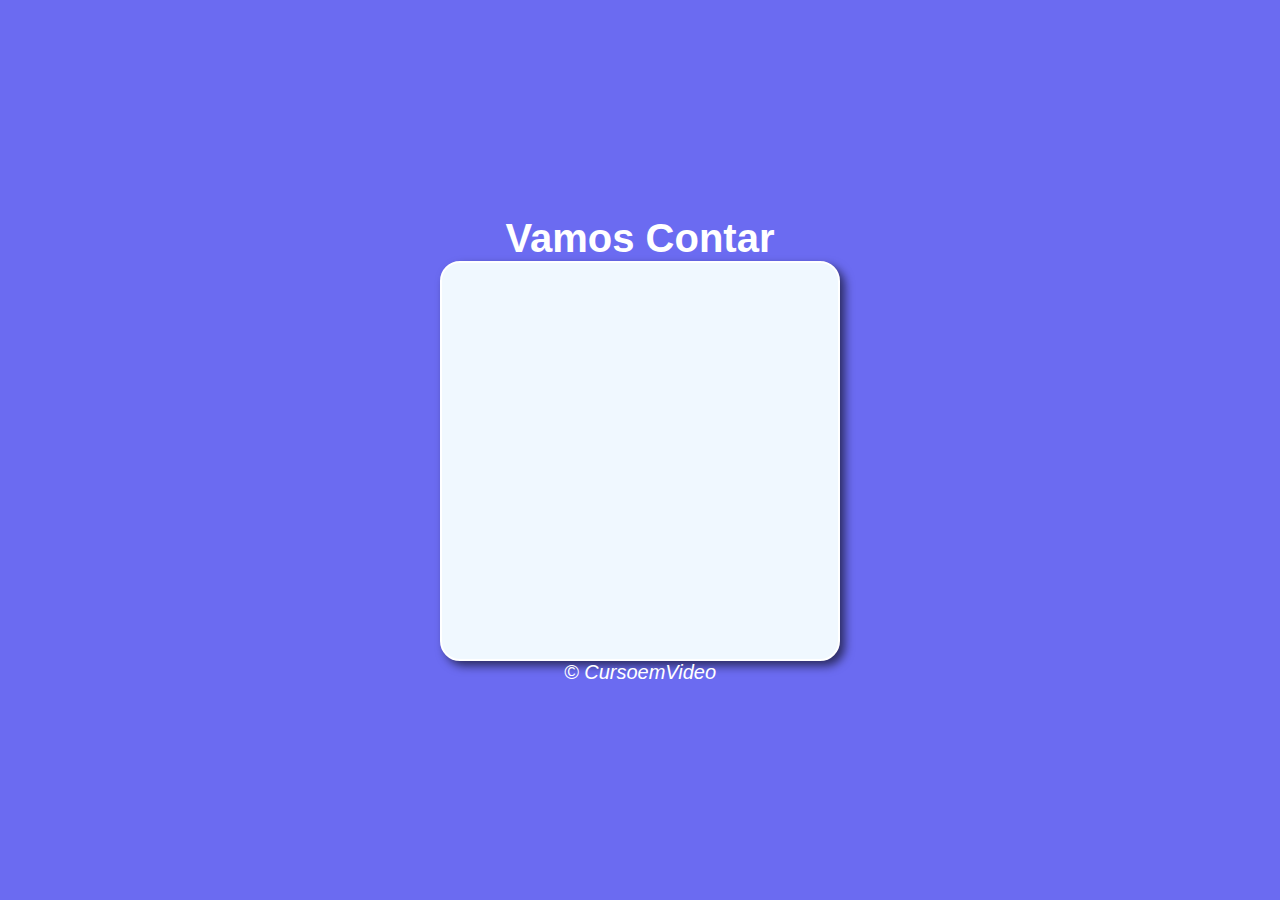
==== aula 14/exercicio 4/index.html @ 0499475e "mudança do nome dos arquivos html dos exercicos da aula 14" ====
<!DOCTYPE html>
<html lang="pt-br">
<head>
    <meta charset="UTF-8">
    <meta http-equiv="X-UA-Compatible" content="IE=edge">
    <meta name="viewport" content="width=device-width, initial-scale=1.0">
    <title>Curso JS - CursoemVideo - Aula 13 - Exercícios</title>
    <link rel="stylesheet" href="./css/reset.css">
    <link rel="stylesheet" href="./css/estilo.css">
    <script src="./script.js" defer></script>
</head>
<body>
    <header class="cabecalho">
        <h1 class="titulo-principal">Vamos Contar</h1>
    </header>
    <main class="corpo-principal">
        <div class="box-principal">
            <section class="secao-dividir">
                <div class="box-section-1"></div>
                <div class="box-section-2"></div>

            </section>
        </div>
    </main>
    <footer>
        <p><em>&copy CursoemVideo</em> </p>
    </footer>
    
</body>
</html>
---- aula 14/exercicio 4/css/estilo.css ----
body {
    background-color: rgb(107,107,241);
    font: normal 15pt Arial;
    display: flex;
    height: 100vh;
    width: 100vw;
    justify-content: center;
    flex-direction: column;
    align-items: center;
}

.cabecalho .titulo-principal {
    color: white;
}

.box-principal {
    height: 400px;
    width: 400px;
    border: 2px solid white;
    border-radius: 20px;
    background-color: aliceblue;
    box-shadow: 5px 5px 10px rgba(0, 0, 0, 0.589);
}

footer p {
    color: white;
}
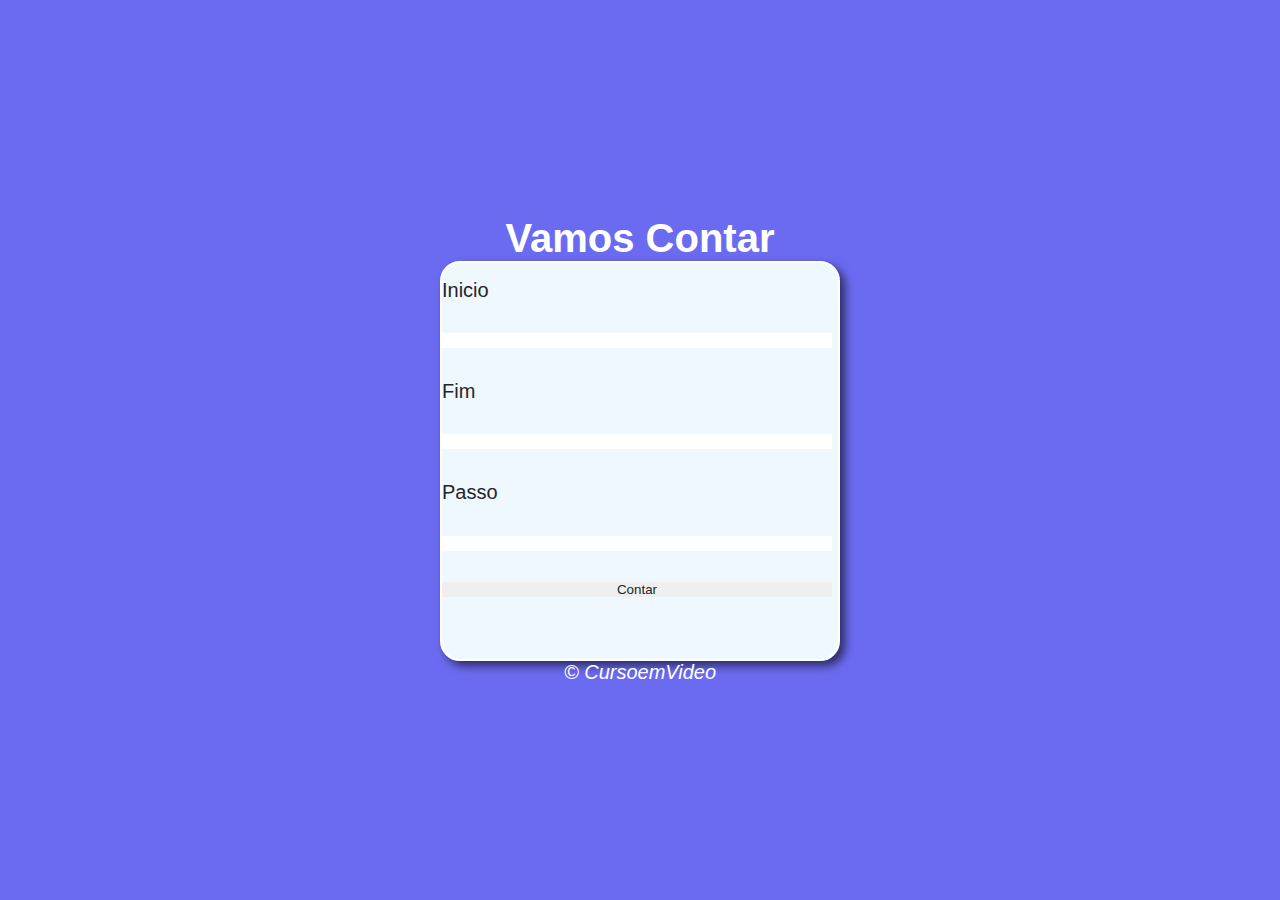
==== commit 282754f0: "estrutuacao do CSS e HTML do exercicio 4 para inicio do script" ====
--- a/aula 14/exercicio 4/index.html
+++ b/aula 14/exercicio 4/index.html
@@ -16,9 +16,19 @@
     <main class="corpo-principal">
         <div class="box-principal">
             <section class="secao-dividir">
-                <div class="box-section-1"></div>
-                <div class="box-section-2"></div>
+                <div class="box-section-1">
+                    <label for="start">Inicio</label>
+                    <input type="number" name="inicio" id="start">
 
+                    <label for="end">Fim</label>
+                    <input type="number" name="fim" id="end">
+
+                    <label for="step">Passo</label>
+                    <input type="number" name="passo" id="step">
+
+                    <input type="button" value="Contar">
+                    
+                </div>
             </section>
         </div>
     </main>
--- a/aula 14/exercicio 4/css/estilo.css
+++ b/aula 14/exercicio 4/css/estilo.css
@@ -22,6 +22,14 @@
     box-shadow: 5px 5px 10px rgba(0, 0, 0, 0.589);
 }
 
+.box-principal .box-section-1 {
+    height: 350px;
+    width: 390px;
+    display: flex;
+    flex-direction: column;
+    justify-content: space-around;
+}
+
 footer p {
     color: white;
 }
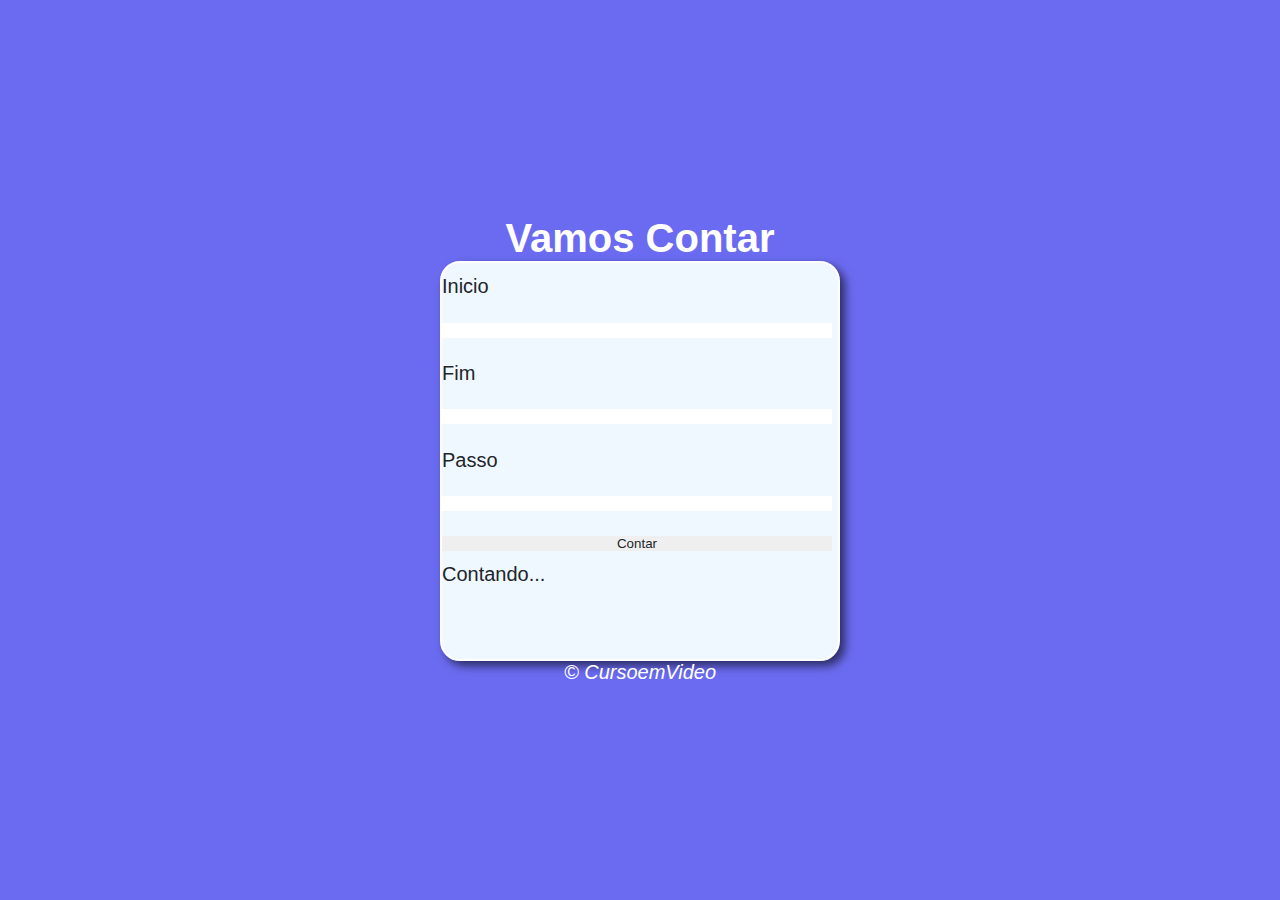
==== commit e5ca0af0: "iniciando script" ====
--- a/aula 14/exercicio 4/index.html
+++ b/aula 14/exercicio 4/index.html
@@ -7,7 +7,7 @@
     <title>Curso JS - CursoemVideo - Aula 13 - Exercícios</title>
     <link rel="stylesheet" href="./css/reset.css">
     <link rel="stylesheet" href="./css/estilo.css">
-    <script src="./script.js" defer></script>
+    <script src="./scriptfor.js" defer></script>
 </head>
 <body>
     <header class="cabecalho">
@@ -26,9 +26,13 @@
                     <label for="step">Passo</label>
                     <input type="number" name="passo" id="step">
 
-                    <input type="button" value="Contar">
-                    
+                    <input type="button" value="Contar" onclick="contadora()">
                 </div>
+                
+                <div id="resultado">
+                    Contando...
+                </div>
+
             </section>
         </div>
     </main>
--- a/aula 14/exercicio 4/css/estilo.css
+++ b/aula 14/exercicio 4/css/estilo.css
@@ -23,7 +23,7 @@
 }
 
 .box-principal .box-section-1 {
-    height: 350px;
+    height: 300px;
     width: 390px;
     display: flex;
     flex-direction: column;
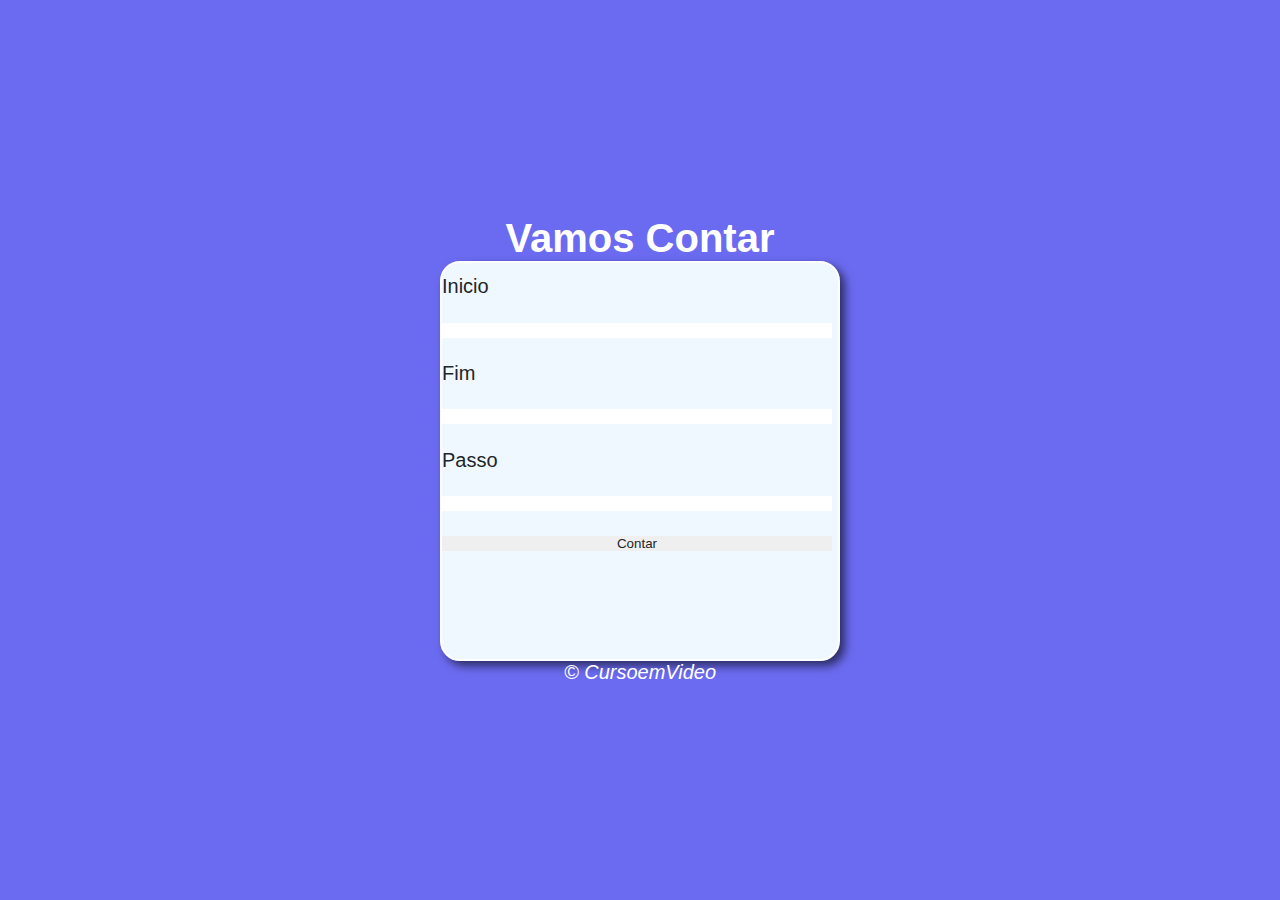
==== commit 3dc159ab: "tentativas 2" ====
--- a/aula 14/exercicio 4/index.html
+++ b/aula 14/exercicio 4/index.html
@@ -26,12 +26,10 @@
                     <label for="step">Passo</label>
                     <input type="number" name="passo" id="step">
 
-                    <input type="button" value="Contar" onclick="contadora()">
+                    <input type="button" value="Contar" onclick = "contadora()">
                 </div>
                 
-                <div id="resultado">
-                    Contando...
-                </div>
+                <p id="resultado"></p>
 
             </section>
         </div>
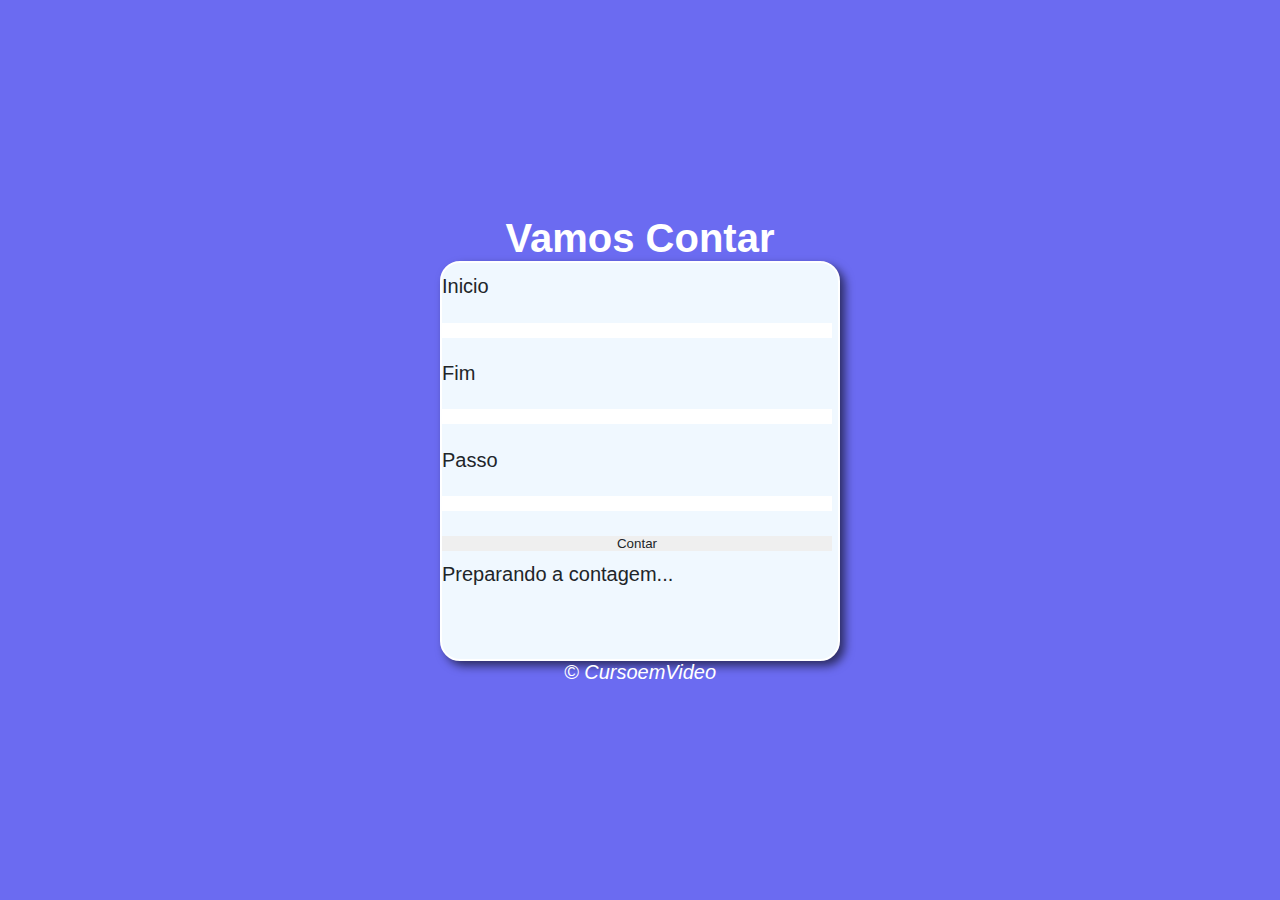
==== commit 226554ca: "finalizando exercicio" ====
--- a/aula 14/exercicio 4/index.html
+++ b/aula 14/exercicio 4/index.html
@@ -4,7 +4,7 @@
     <meta charset="UTF-8">
     <meta http-equiv="X-UA-Compatible" content="IE=edge">
     <meta name="viewport" content="width=device-width, initial-scale=1.0">
-    <title>Curso JS - CursoemVideo - Aula 13 - Exercícios</title>
+    <title>Curso JS - CursoemVideo - Aula 14 - Exercícios</title>
     <link rel="stylesheet" href="./css/reset.css">
     <link rel="stylesheet" href="./css/estilo.css">
     <script src="./scriptfor.js" defer></script>
@@ -26,10 +26,12 @@
                     <label for="step">Passo</label>
                     <input type="number" name="passo" id="step">
 
-                    <input type="button" value="Contar" onclick = "contadora()">
+                    <input type="button" value="Contar" onclick = "contar()">
                 </div>
                 
-                <p id="resultado"></p>
+                <div id="res">
+                    Preparando a contagem...
+                </div>
 
             </section>
         </div>
